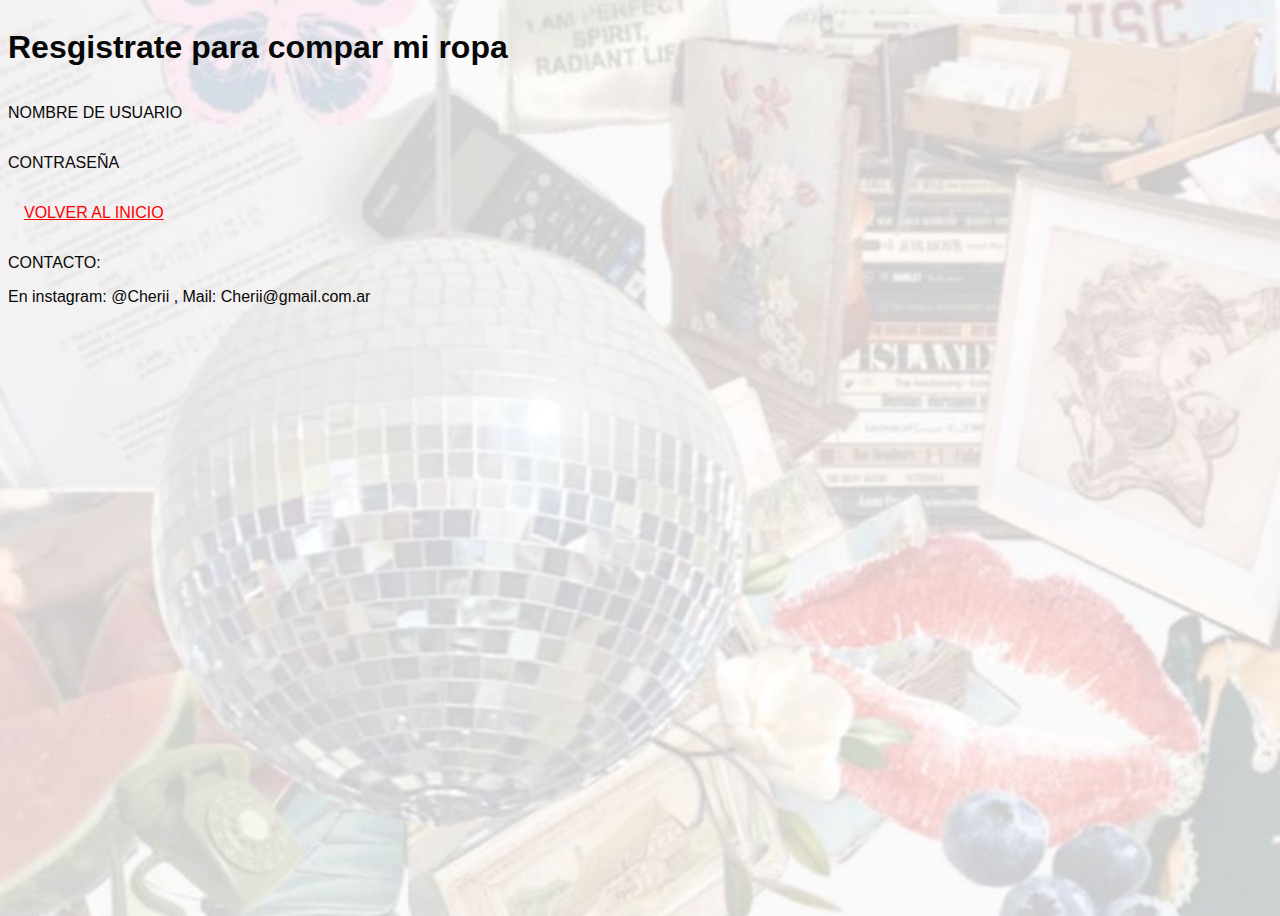
==== index.html @ 4b57211e "Subir 1" ====
<!DOCTYPE html>
<html lang="es">
<head>
    <meta charset="UTF-8">
    <meta name="viewport" content="width=device-width, initial-scale=1.0">
    <title>Proyecto Vainilla</title>
    <link rel="stylesheet" href="style.css">
</head>
<body>
    <h1>Resgistrate para compar mi ropa</h1>
    <p>NOMBRE DE USUARIO</p>

    <p>CONTRASEÑA</p>
    <a href="Acerca-de.html" class=" boton-borde">VOLVER AL INICIO</a>
    <footer>
        <div>
            <p>CONTACTO:</p>
            <p> En instagram: @Cherii ,  <span> Mail: Cherii@gmail.com.ar</span></p>
            
        </div>
    </footer>
</body>
</html>
---- style.css ----
body{
    font-family: Arial, Helvetica, sans-serif;
    background-size: cover;
    color: rgb(7, 7, 7);
    background-image: url(WhatsApp\ Image\ 2024-08-14\ at\ 12.47.59.jpeg);
    display: flex;
    flex-direction: column;
    justify-content: space;
    height: 100VH;
    

}

header{
    
    align-items: center;
    padding: 10px 60px;
    justify-content: space-between;
}

a {
    display: inline;
}

.boton-borde{
color: red;
padding: 16px;
}

main{
    padding: 10px 60px;
    flex-direction: column;
    gap: 15px;
    width: 600px;
}

main-div{
    margin-bottom: 20px;
    
}

main-important-text{
    font-size: x-large;
}

main-p{
    font-size: 25;
    margin: ;
}
main-&.aclaraciones{
font-style: italic;
}

main-heading-text{
    font-size: 50px;
    font-weight: bolder;
}

.bold{
    font-weight: 650;
    color: antiquewhite;
}

boton-int{
    background-color: ;
}
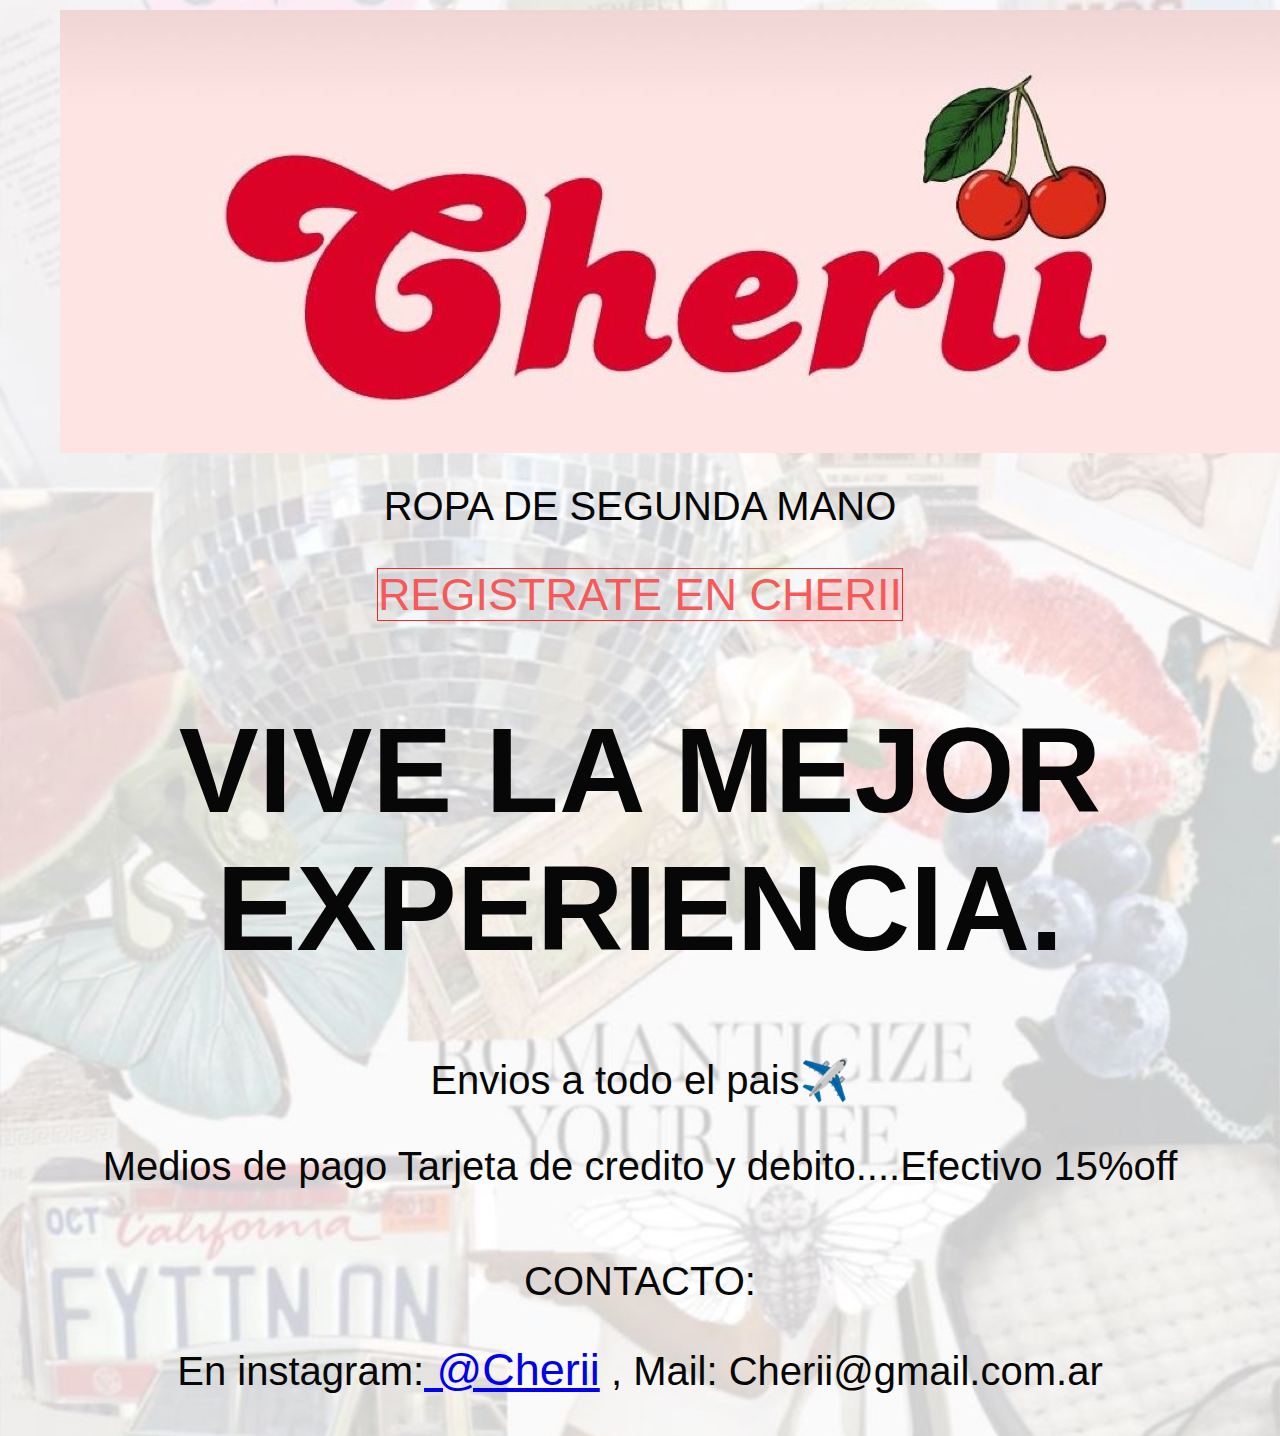
==== commit 32aed713: "ultimos-detalles" ====
--- a/index.html
+++ b/index.html
@@ -7,15 +7,28 @@
     <link rel="stylesheet" href="style.css">
 </head>
 <body>
-    <h1>Resgistrate para compar mi ropa</h1>
-    <p>NOMBRE DE USUARIO</p>
-
-    <p>CONTRASEÑA</p>
-    <a href="Acerca-de.html" class=" boton-borde">VOLVER AL INICIO</a>
+    <header>
+        <div>
+         <a href="Cherii.html">
+            <img src="WhatsApp Image 2024-08-14 at 12.01.35.jpeg" alt="Logo">
+         </a>
+         <p>ROPA DE SEGUNDA MANO</p>
+        </div>
+        <nav>
+            <a href="Registrarte.html" class=" boton-borde">REGISTRATE EN CHERII</a>
+       </nav>
+    </header>
+    <main>
+        <h1>VIVE LA MEJOR EXPERIENCIA.</h1>
+        <div>
+            <p>Envios a todo el pais✈️</p>
+            <p>Medios de pago Tarjeta de credito y debito....Efectivo 15%off</p>
+        </div>
+    </main>
     <footer>
         <div>
             <p>CONTACTO:</p>
-            <p> En instagram: @Cherii ,  <span> Mail: Cherii@gmail.com.ar</span></p>
+            <p> En instagram:<a href="https://www.instagram.com/" target="_blank" rel="noopener noreferrer"> @Cherii</a> ,  <span> Mail: Cherii@gmail.com.ar</span></p>
             
         </div>
     </footer>
--- a/style.css
+++ b/style.css
@@ -5,8 +5,10 @@
     background-image: url(WhatsApp\ Image\ 2024-08-14\ at\ 12.47.59.jpeg);
     display: flex;
     flex-direction: column;
-    justify-content: space;
+    justify-content:space-around;
     height: 100VH;
+    text-align: center;
+    margin: 0;
     
 
 }
@@ -20,32 +22,38 @@
 
 a {
     display: inline;
+    font-size: 45px;
 }
 
-.boton-borde{
-color: red;
-padding: 16px;
-}
+
 
 main{
     padding: 10px 60px;
     flex-direction: column;
     gap: 15px;
-    width: 600px;
+    
+    
 }
 
-main-div{
+div{
     margin-bottom: 20px;
+    text-align: center;
     
 }
 
 main-important-text{
     font-size: x-large;
 }
+h1{
+    font-size: 120px;
+    margin-top: 60px;
+    margin-top: 60px;
+    text-align: center;
+}
 
-main-p{
-    font-size: 25;
-    margin: ;
+p{
+    font-size: 40px;
+    margin-top: 20px;
 }
 main-&.aclaraciones{
 font-style: italic;
@@ -63,4 +71,45 @@
 
 boton-int{
     background-color: ;
-}+}
+
+nav{
+    font-size: 45px;
+    margin-top: 24px;
+    
+}
+
+button {
+    cursor: pointer;
+    font-size: xx-large;
+}
+
+.boton-borde {
+
+    border: 1px solid #fc2525;
+    color: #f75959;
+    text-decoration: none;
+    cursor: pointer;
+}
+
+.boton-borde:hover {
+    background-color: #e66787;
+    color: #fff;
+}
+
+label{
+    
+    font-weight: bold;
+    font-size: 67px;
+}
+
+input{
+    size: 60px;
+}
+
+.logo {
+    width: 150px; /* Ajusta el ancho del logo */
+    height: auto; /* Mantiene la proporción original de la imagen */
+    display: block; /* Asegura que la imagen se comporte como un bloque para centrado */
+    margin: 0 auto; 
+}
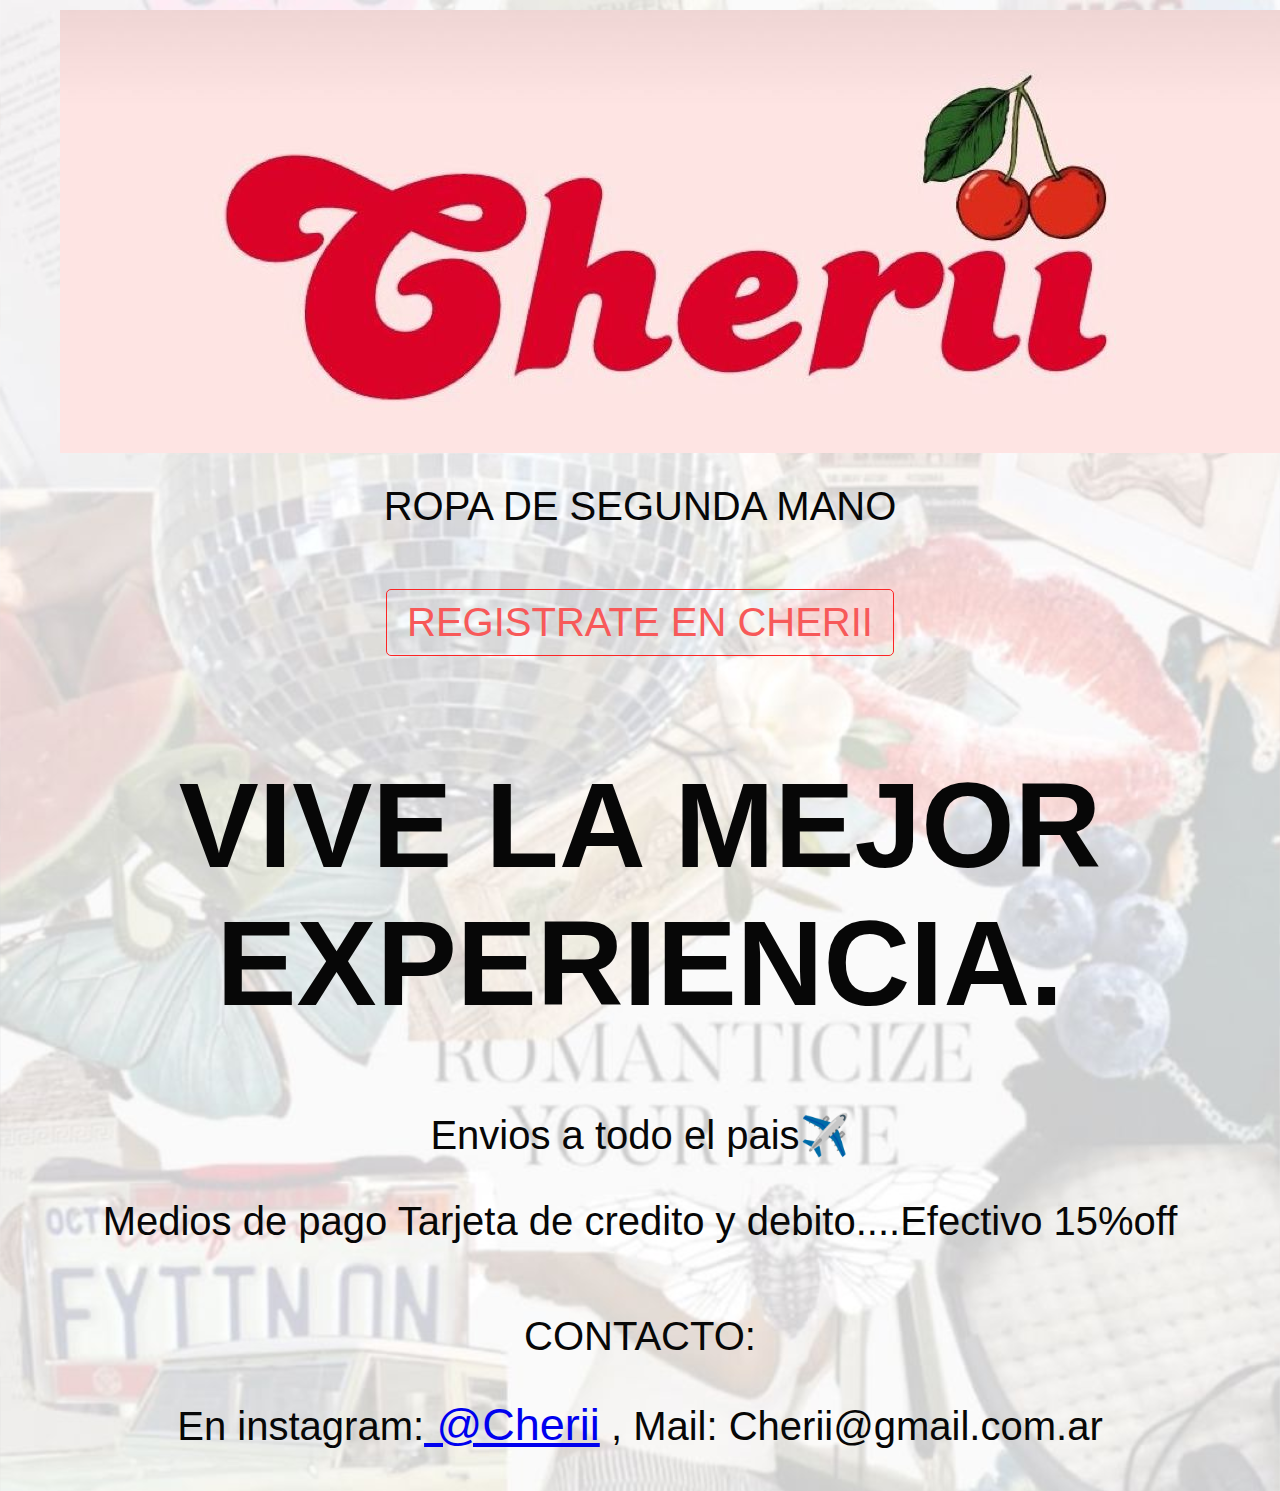
==== commit e8945bef: "terminado" ====
--- a/index.html
+++ b/index.html
@@ -1,3 +1,4 @@
+
 <!DOCTYPE html>
 <html lang="es">
 <head>
--- a/style.css
+++ b/style.css
@@ -21,7 +21,7 @@
 }
 
 a {
-    display: inline;
+    
     font-size: 45px;
 }
 
@@ -35,11 +35,7 @@
     
 }
 
-div{
-    margin-bottom: 20px;
-    text-align: center;
-    
-}
+
 
 main-important-text{
     font-size: x-large;
@@ -55,14 +51,12 @@
     font-size: 40px;
     margin-top: 20px;
 }
+
 main-&.aclaraciones{
 font-style: italic;
 }
 
-main-heading-text{
-    font-size: 50px;
-    font-weight: bolder;
-}
+
 
 .bold{
     font-weight: 650;
@@ -84,18 +78,6 @@
     font-size: xx-large;
 }
 
-.boton-borde {
-
-    border: 1px solid #fc2525;
-    color: #f75959;
-    text-decoration: none;
-    cursor: pointer;
-}
-
-.boton-borde:hover {
-    background-color: #e66787;
-    color: #fff;
-}
 
 label{
     
@@ -107,9 +89,21 @@
     size: 60px;
 }
 
-.logo {
-    width: 150px; /* Ajusta el ancho del logo */
-    height: auto; /* Mantiene la proporción original de la imagen */
-    display: block; /* Asegura que la imagen se comporte como un bloque para centrado */
-    margin: 0 auto; 
+
+.boton-borde {
+    display: inline-block; /* Cambia el comportamiento del botón para ajustarse al contenido */
+    padding: 10px 20px; /* Ajusta el padding del botón */
+    border: 1px solid #fc2525; /* Color del borde */
+    color: #f75959; /* Color del texto */
+    text-decoration: none; /* Sin subrayado */
+    cursor: pointer; /* Cambia el cursor al pasar sobre el botón */
+    border-radius: 5px; /* Bordes redondeados */
+    font-size: 40px; /* Tamaño de la fuente */
+    margin: 20px 0; /* Espacio alrededor del botón (opcional) */
+    text-align: center;
 }
+
+.boton-borde:hover {
+    background-color: #e66787; /* Color de fondo al pasar el ratón */
+    color: #fff; /* Color del texto al pasar el ratón */
+}